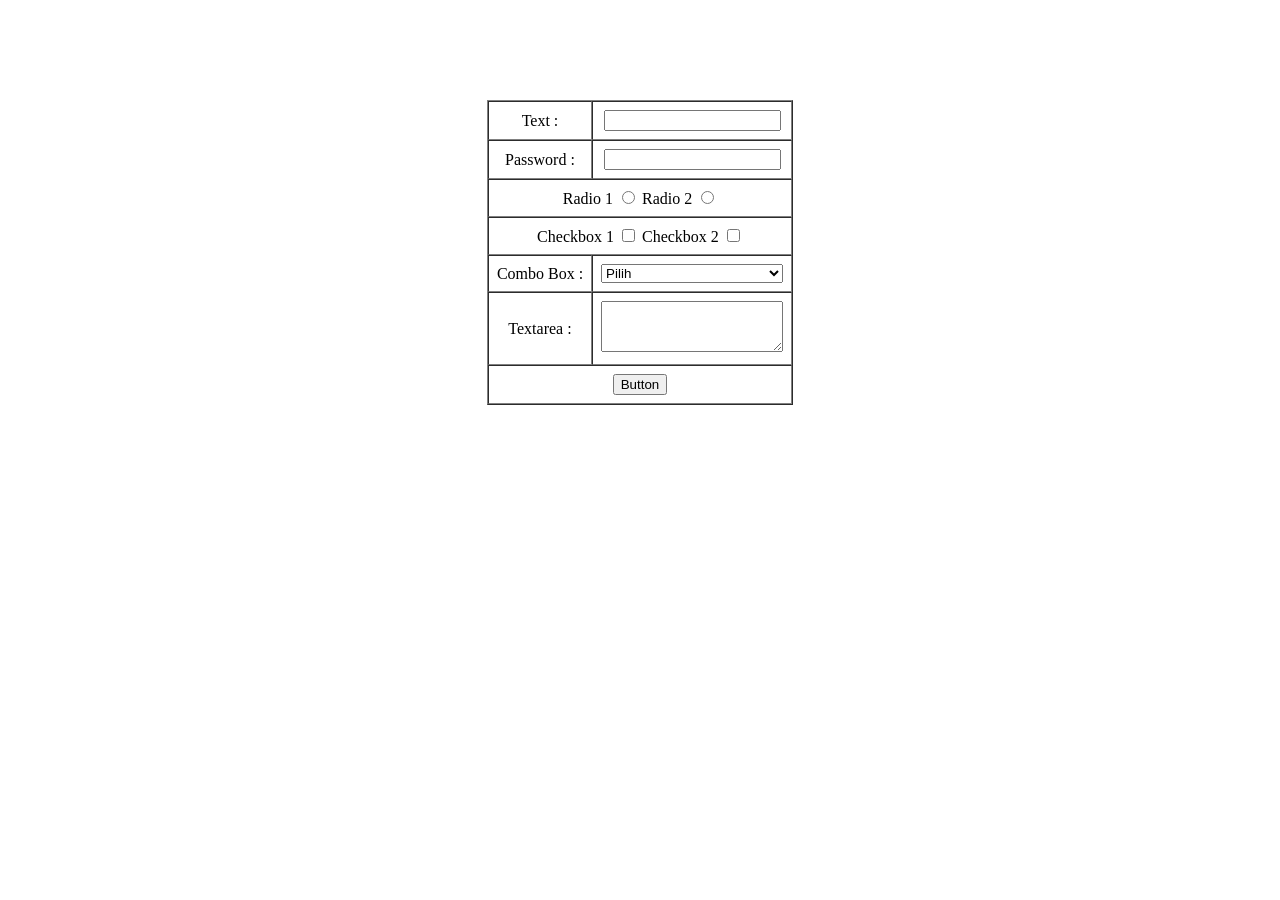
==== index.html @ 563a7852 "push file" ====
<!DOCTYPE html>
<html lang="en">

<head>
  <meta charset="UTF-8">
  <meta http-equiv="X-UA-Compatible" content="IE=edge">
  <meta name="viewport" content="width=device-width, initial-scale=1.0">
  <title>Pertemuan 1</title>
</head>

<body>
  <center>
    <form action="">
      <table border="1" style="text-align: center; margin-top: 100px;" cellpadding="8" cellspacing="0">
        <tr>
          <td>
            <label for="text">Text :</label>
          </td>
          <td colspan="10">
            <input type="text" name="text" id="text">
          </td>
        </tr>
        <tr>
          <td>
            <label for="password">Password :</label>
          </td>
          <td>
            <input type="password" name="password" id="password">
          </td>
        </tr>
        <tr>
          <td colspan="2">
            <div for="radio">
              <label for="radio_1">
                Radio 1
              </label>
              <input type="radio" name="radio" value="radio_1" id="radio_1">
              <label for="radio_2">
                Radio 2
              </label>
              <input type="radio" name="radio" value="radio_2" id="radio_2">
            </div>
          </td>
        </tr>
        <tr>
          <td colspan="2">
            <label for="checkbox_1">Checkbox 1 </label>
            <input type="checkbox" name="checkbox_1" id="checkbox_1">
            <label for="checkbox_2">Checkbox 2 </label>
            <input type="checkbox" name="checkbox_2" id="checkbox_2">
          </td>
        </tr>
        <tr>
          <td>
            <label for="combo_box">Combo Box : </label>
          </td>
          <td>
            <select name="combo_box" id="combo_box" style="width: 100%;">
              <option value="">Pilih</option>
              <option value="Option 1">Option 1</option>
              <option value="Option 2">Option 2</option>
              <option value="Option 3">Option 3</option>
            </select>
          </td>
        </tr>
        <tr>
          <td>
            <label for="textarea">Textarea : </label>
          </td>
          <td>
            <textarea name="textarea" id="textarea" rows="3"></textarea>
          </td>
        </tr>
        <tr>
          <td colspan="2">
            <button type="submit">Button</button>
          </td>
        </tr>
      </table>
    </form>
  </center>
</body>

</html>
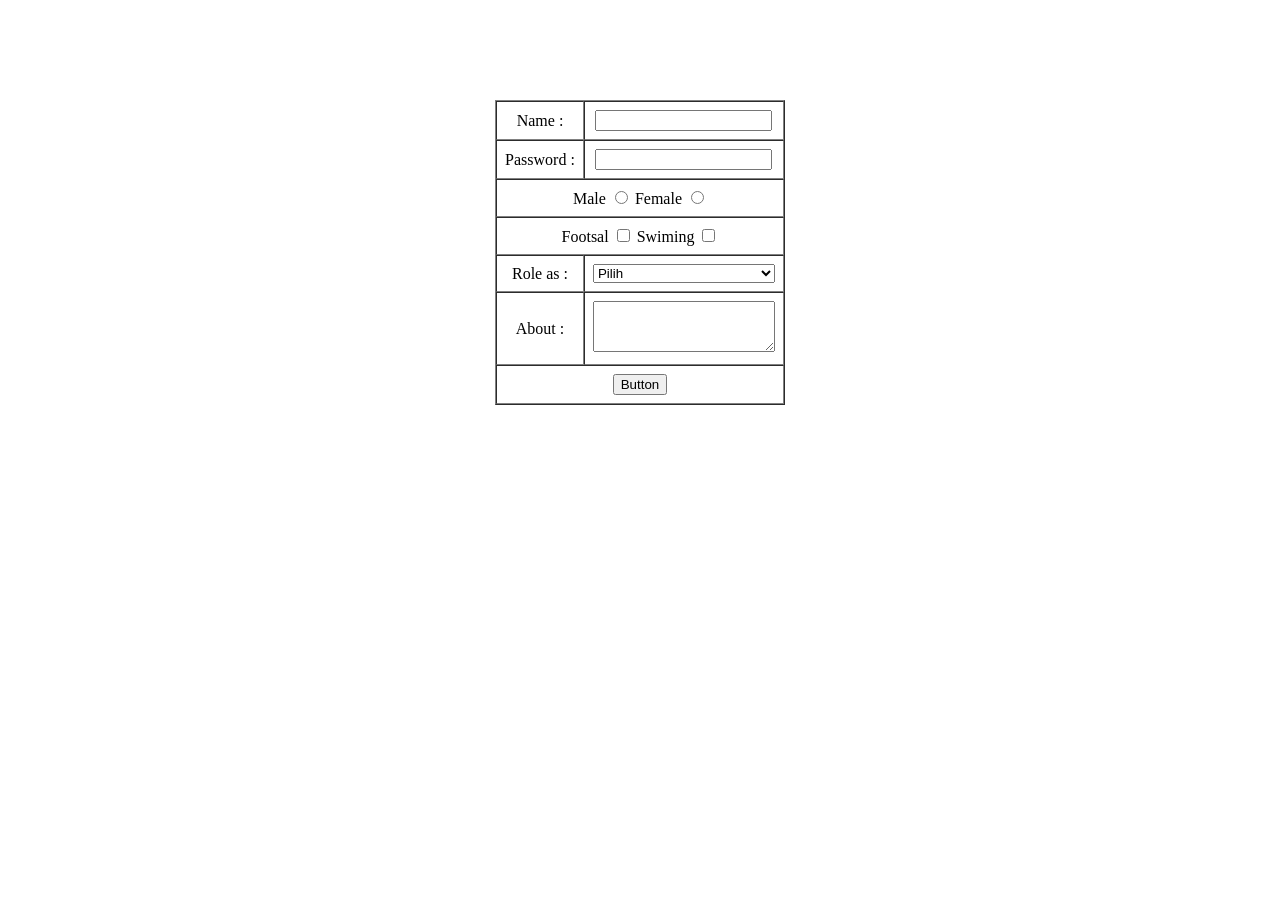
==== commit 1e06792b: "refactor" ====
--- a/index.html
+++ b/index.html
@@ -14,10 +14,10 @@
       <table border="1" style="text-align: center; margin-top: 100px;" cellpadding="8" cellspacing="0">
         <tr>
           <td>
-            <label for="text">Text :</label>
+            <label for="name">Name :</label>
           </td>
           <td colspan="10">
-            <input type="text" name="text" id="text">
+            <input type="text" name="name" id="name">
           </td>
         </tr>
         <tr>
@@ -30,45 +30,45 @@
         </tr>
         <tr>
           <td colspan="2">
-            <div for="radio">
-              <label for="radio_1">
-                Radio 1
+            <div for="gender">
+              <label for="male">
+                Male
               </label>
-              <input type="radio" name="radio" value="radio_1" id="radio_1">
-              <label for="radio_2">
-                Radio 2
+              <input type="radio" name="gender" value="male" id="male">
+              <label for="female">
+                Female
               </label>
-              <input type="radio" name="radio" value="radio_2" id="radio_2">
+              <input type="radio" name="gender" value="female" id="female">
             </div>
           </td>
         </tr>
         <tr>
           <td colspan="2">
-            <label for="checkbox_1">Checkbox 1 </label>
-            <input type="checkbox" name="checkbox_1" id="checkbox_1">
-            <label for="checkbox_2">Checkbox 2 </label>
-            <input type="checkbox" name="checkbox_2" id="checkbox_2">
+            <label for="hobby_1">Footsal</label>
+            <input type="checkbox" name="hobby_1" id="hobby_1">
+            <label for="swiming">Swiming</label>
+            <input type="checkbox" name="swiming" id="swiming">
           </td>
         </tr>
         <tr>
           <td>
-            <label for="combo_box">Combo Box : </label>
+            <label for="role">Role as : </label>
           </td>
           <td>
-            <select name="combo_box" id="combo_box" style="width: 100%;">
+            <select name="role" id="role" style="width: 100%;">
               <option value="">Pilih</option>
-              <option value="Option 1">Option 1</option>
-              <option value="Option 2">Option 2</option>
-              <option value="Option 3">Option 3</option>
+              <option value="Option 1">Front End</option>
+              <option value="Option 2">Back End</option>
+              <option value="Option 3">Fullstack</option>
             </select>
           </td>
         </tr>
         <tr>
           <td>
-            <label for="textarea">Textarea : </label>
+            <label for="about">About : </label>
           </td>
           <td>
-            <textarea name="textarea" id="textarea" rows="3"></textarea>
+            <textarea name="about" id="about" rows="3"></textarea>
           </td>
         </tr>
         <tr>
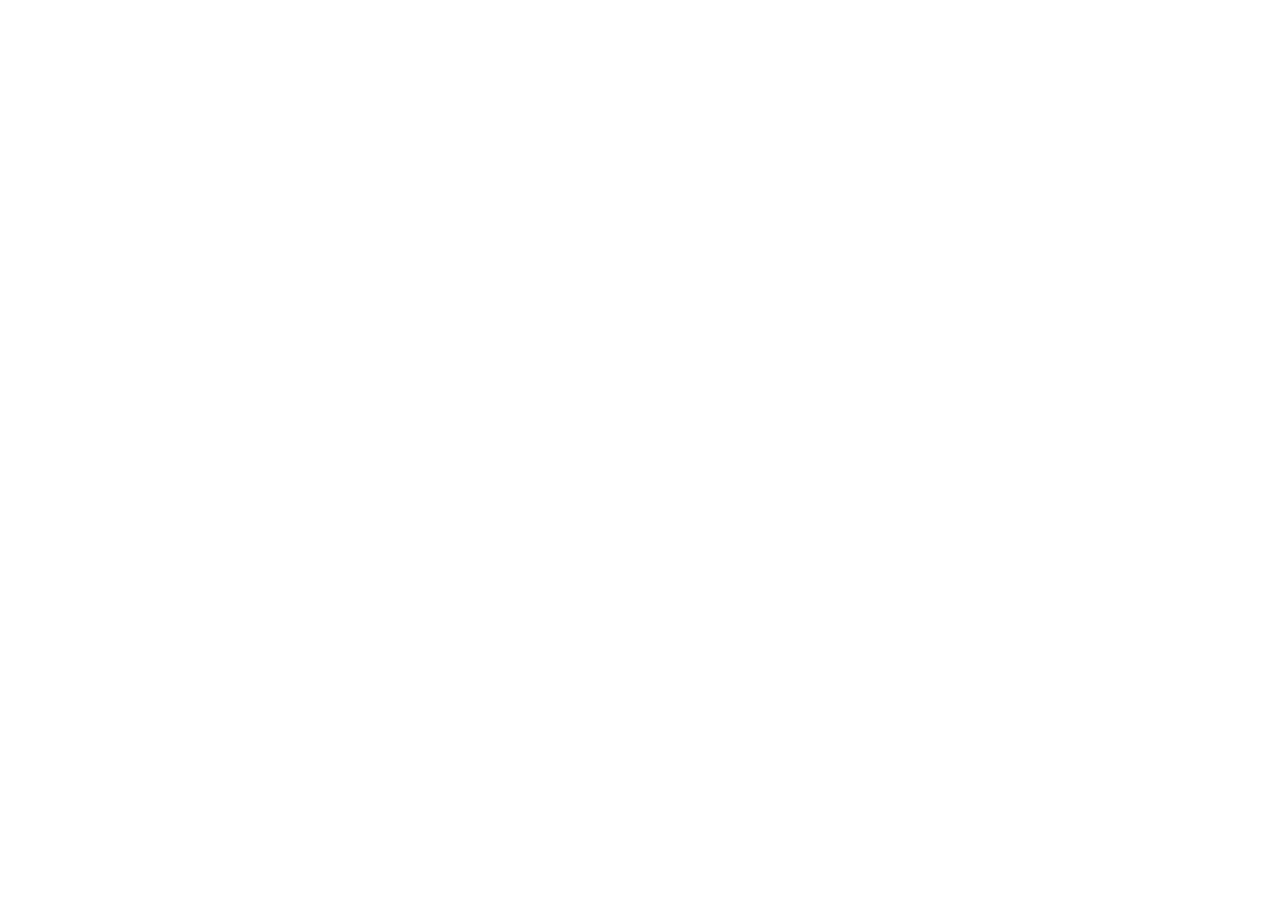
==== commit c54582f8: "init project" ====
--- a/index.html
+++ b/index.html
@@ -1,84 +1,13 @@
 <!DOCTYPE html>
 <html lang="en">
-
-<head>
-  <meta charset="UTF-8">
-  <meta http-equiv="X-UA-Compatible" content="IE=edge">
-  <meta name="viewport" content="width=device-width, initial-scale=1.0">
-  <title>Pertemuan 1</title>
-</head>
-
-<body>
-  <center>
-    <form action="">
-      <table border="1" style="text-align: center; margin-top: 100px;" cellpadding="8" cellspacing="0">
-        <tr>
-          <td>
-            <label for="name">Name :</label>
-          </td>
-          <td colspan="10">
-            <input type="text" name="name" id="name">
-          </td>
-        </tr>
-        <tr>
-          <td>
-            <label for="password">Password :</label>
-          </td>
-          <td>
-            <input type="password" name="password" id="password">
-          </td>
-        </tr>
-        <tr>
-          <td colspan="2">
-            <div for="gender">
-              <label for="male">
-                Male
-              </label>
-              <input type="radio" name="gender" value="male" id="male">
-              <label for="female">
-                Female
-              </label>
-              <input type="radio" name="gender" value="female" id="female">
-            </div>
-          </td>
-        </tr>
-        <tr>
-          <td colspan="2">
-            <label for="hobby_1">Footsal</label>
-            <input type="checkbox" name="hobby_1" id="hobby_1">
-            <label for="swiming">Swiming</label>
-            <input type="checkbox" name="swiming" id="swiming">
-          </td>
-        </tr>
-        <tr>
-          <td>
-            <label for="role">Role as : </label>
-          </td>
-          <td>
-            <select name="role" id="role" style="width: 100%;">
-              <option value="">Pilih</option>
-              <option value="Option 1">Front End</option>
-              <option value="Option 2">Back End</option>
-              <option value="Option 3">Fullstack</option>
-            </select>
-          </td>
-        </tr>
-        <tr>
-          <td>
-            <label for="about">About : </label>
-          </td>
-          <td>
-            <textarea name="about" id="about" rows="3"></textarea>
-          </td>
-        </tr>
-        <tr>
-          <td colspan="2">
-            <button type="submit">Button</button>
-          </td>
-        </tr>
-      </table>
-    </form>
-  </center>
-</body>
-
-</html>+  <head>
+    <meta charset="UTF-8" />
+    <link rel="icon" href="/favicon.ico" />
+    <meta name="viewport" content="width=device-width, initial-scale=1.0" />
+    <title>Vite App</title>
+  </head>
+  <body>
+    <div id="app"></div>
+    <script type="module" src="/src/main.js"></script>
+  </body>
+</html>
